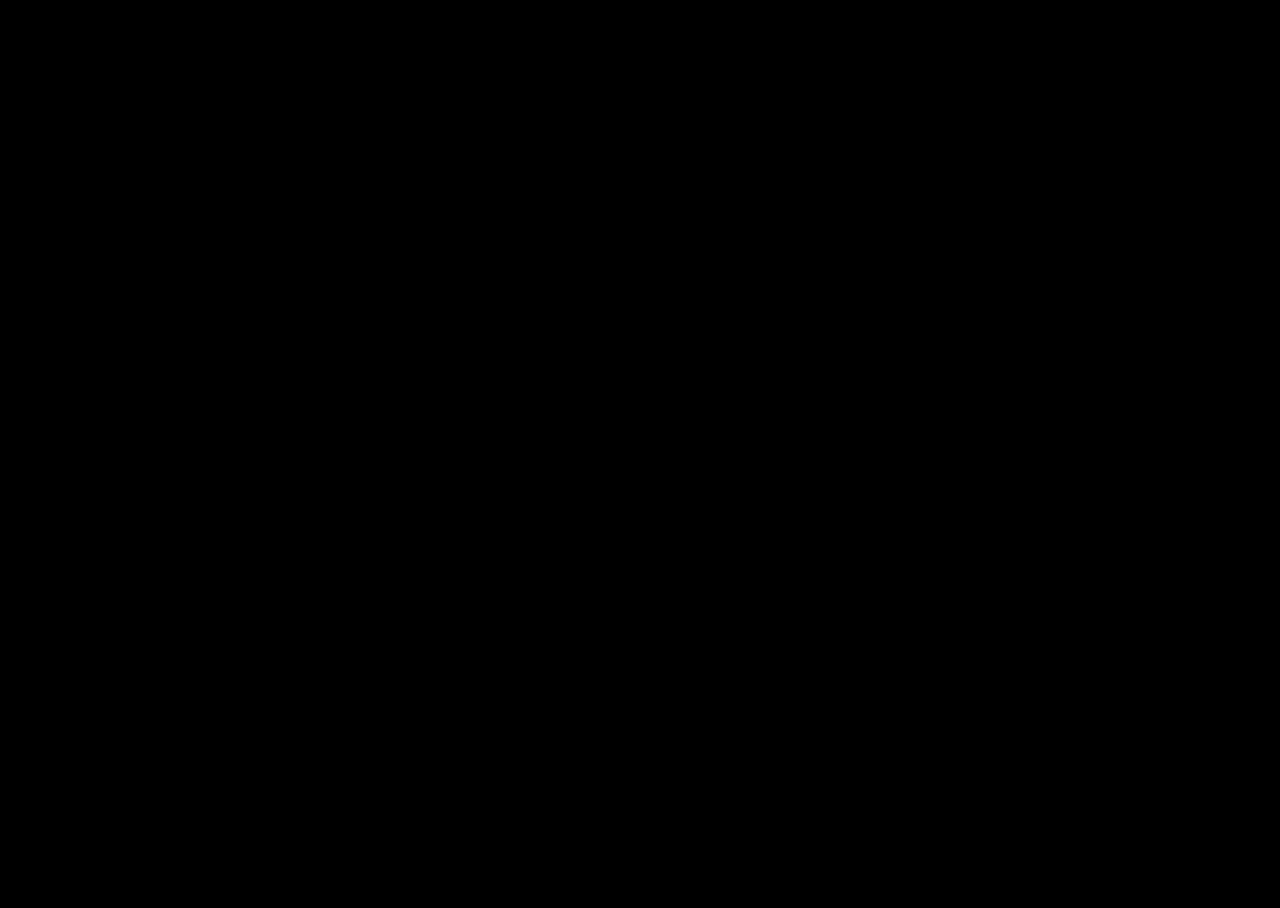
==== index.html @ eb493fd9 "added Version to JS and CSS" ====
<html style="background-color:#000">

<head>
    <meta name="viewport" content="user-scalable=no, width=device-width, initial-scale=1, maximum-scale=1">
    <script src="https://cdnjs.cloudflare.com/ajax/libs/p5.js/1.4.0/p5.min.js"></script>
    <script src="https://cdnjs.cloudflare.com/ajax/libs/hammer.js/2.0.8/hammer.min.js"></script>
    <script src="astronomy.js"></script>
    <link rel="stylesheet" type="text/css" href="style.css?v=$Id$">
</head>

<body>
    <script src="script.js?v=$Id$"></script>
</body>

</html>
---- style.css ----
html {
    height: 100%;
    overflow: hidden;
    position: relative;
}

body {
    height: 100%;
    overflow: auto;
    position: relative;
    overflow: hidden;
}
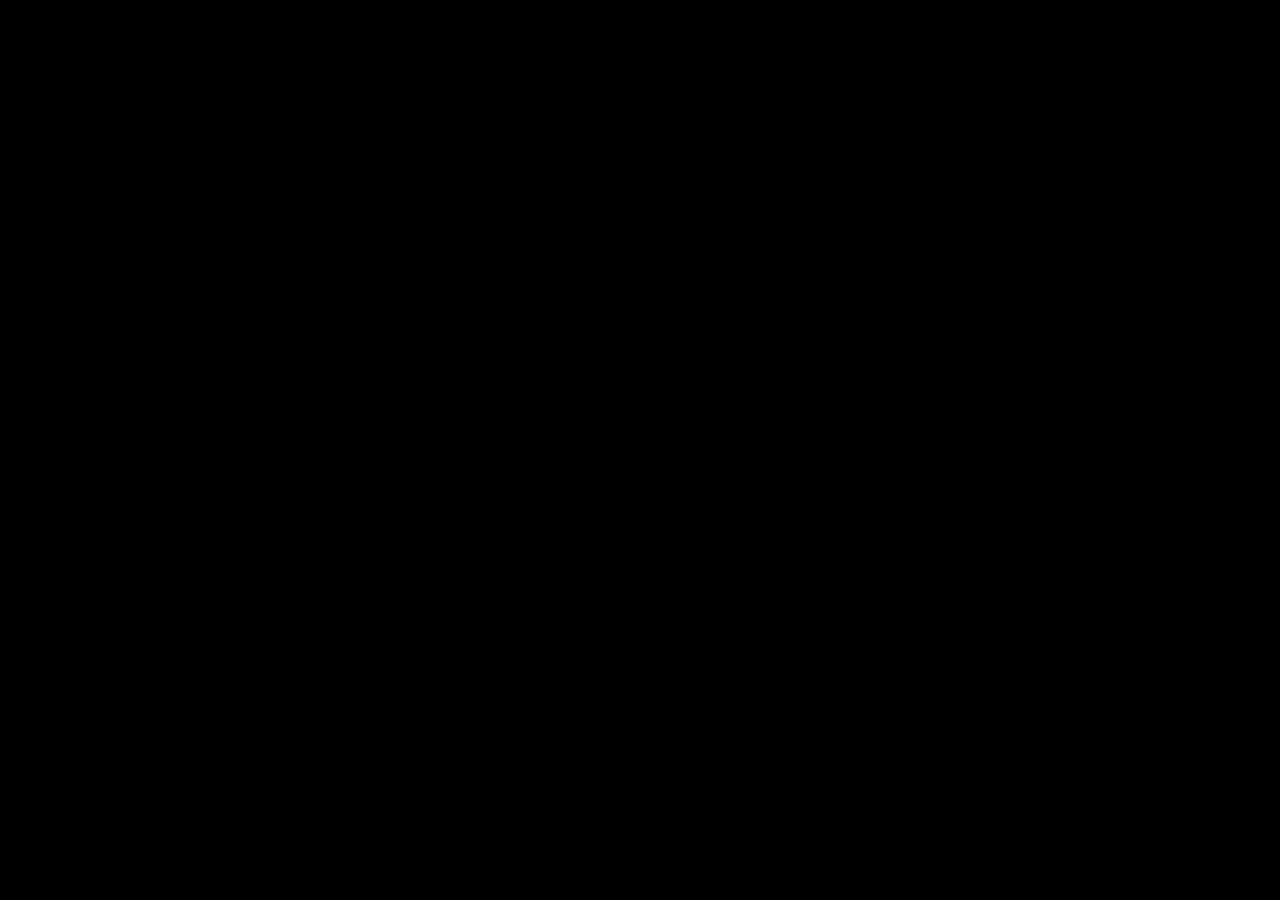
==== commit 839e945d: "did something" ====
--- a/index.html
+++ b/index.html
@@ -1,7 +1,26 @@
 <html style="background-color:#000">
 
 <head>
-    <meta name="viewport" content="user-scalable=no, width=device-width, initial-scale=1, maximum-scale=1">
+    <title>PlanetConstellations</title>
+    <meta name="viewport" content="user-scalable=no, viewport-fit=cover">
+    <meta name=apple-mobile-web-app-capable content=yes>
+    <meta content='True' name='HandheldFriendly' />
+
+    <link rel="apple-touch-icon" sizes="180x180" href="/icons/apple-touch-icon.png?v=1.0">
+    <!-- <link rel="icon" type="image/png" sizes="32x32" href="/icons/favicon-32x32.png?v=1.0">
+    <link rel="icon" type="image/png" sizes="16x16" href="/icons/favicon-16x16.png?v=1.0"> -->
+    <link rel="icon" type="image/svg+xml" href="/icons/favicon.svg">
+    <link rel="icon" type="image/png" href="/icons/favicon.png">
+
+    <link rel="manifest" href="/icons/site.webmanifest?v=1.0">
+    <link rel="mask-icon" href="/icons/safari-pinned-tab.svg?v=1.0" color="#b99800">
+    <link rel="shortcut icon" href="/icons/favicon.ico?v=1.0">
+    <meta name="apple-mobile-web-app-title" content="Planet Constellations">
+    <meta name="application-name" content="Planet Constellations">
+    <meta name="msapplication-TileColor" content="#2b2b2b">
+    <meta name="msapplication-config" content="/icons/browserconfig.xml?v=1.0">
+    <meta name="theme-color" content="#2b2b2b">
+
     <script src="https://cdnjs.cloudflare.com/ajax/libs/p5.js/1.4.0/p5.min.js"></script>
     <script src="https://cdnjs.cloudflare.com/ajax/libs/hammer.js/2.0.8/hammer.min.js"></script>
     <script src="astronomy.js"></script>
--- a/style.css
+++ b/style.css
@@ -1,12 +1,16 @@
 html {
-    height: 100%;
+    height: 100vh;
     overflow: hidden;
     position: relative;
+    margin: 0;
+    padding: env(safe-area-inset);
 }
 
 body {
-    height: 100%;
+    height: 100vh;
     overflow: auto;
     position: relative;
     overflow: hidden;
+    margin: 0;
+    padding: 0;
 }